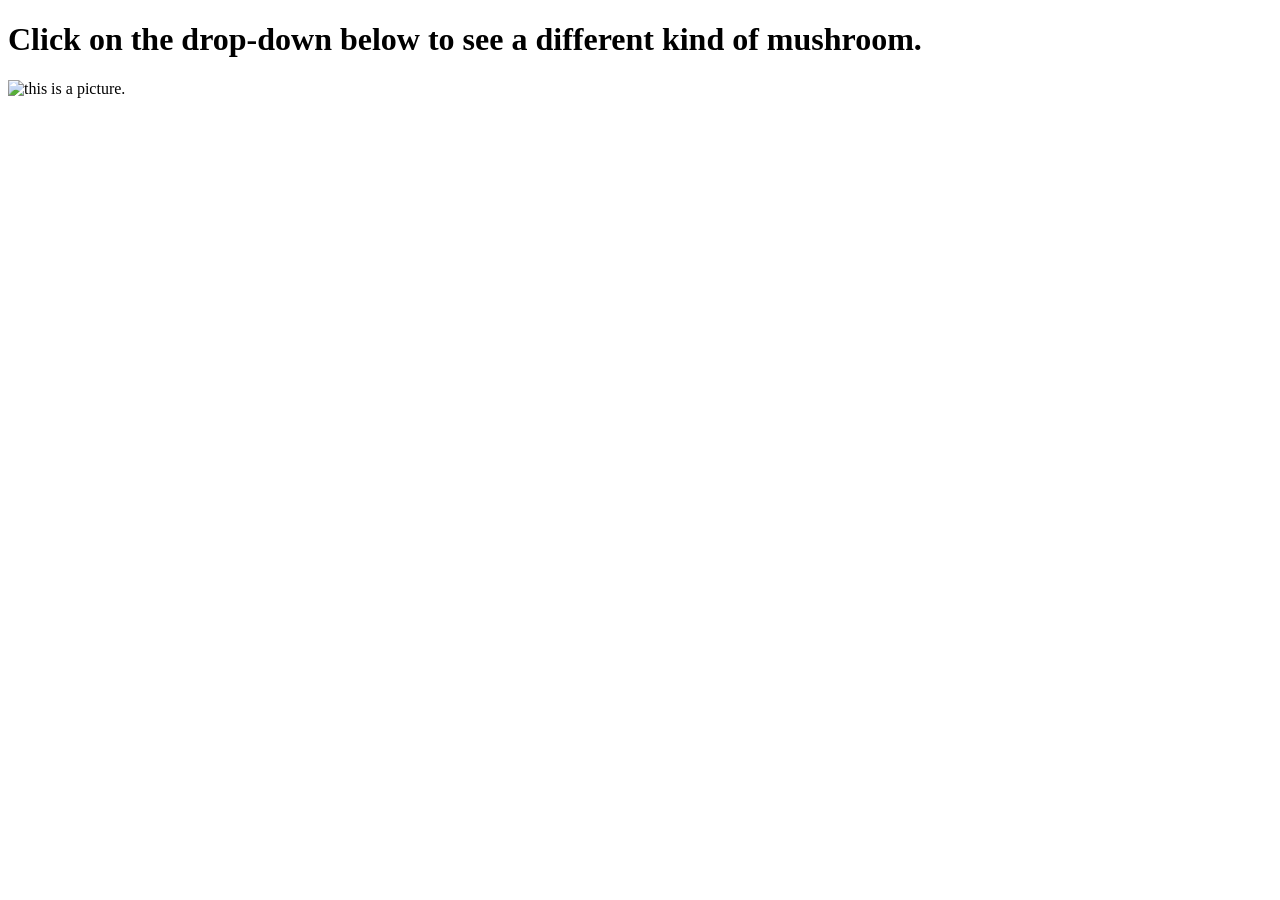
==== test.html @ ceeba244 "Add files via upload" ====
<!DOCTYPE html>
<html lang="en">
    <head>
        <!--This is metadata for our document-->
        <title>Mushroom Search</title>
    </head>

    <body>
        <h1> Click on the drop-down below to see a different kind of mushroom.</h1>
        
        <img src="mush.avif" alt="this is a picture." width="500" height="500">
    </body>
</html>
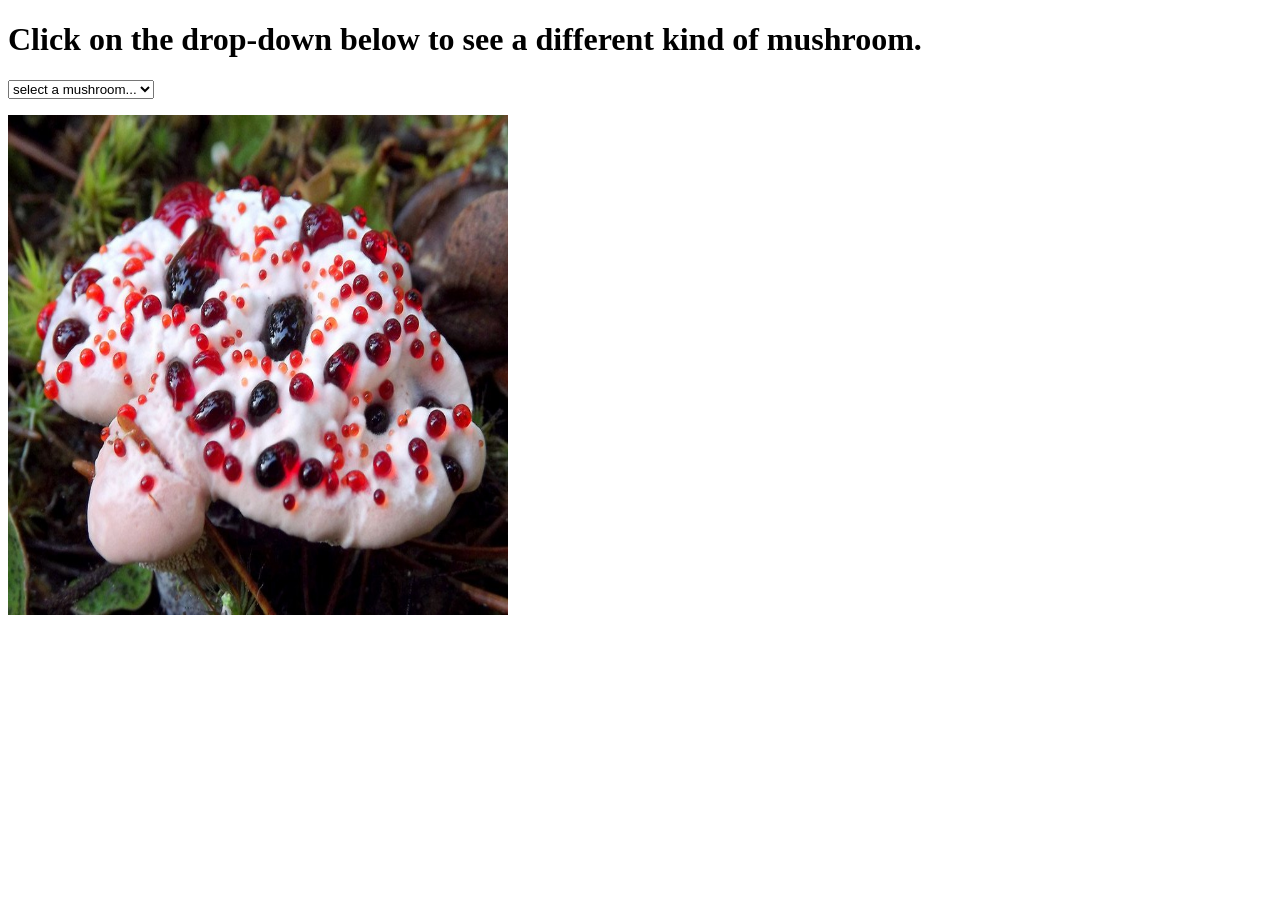
==== commit 7851f531: "Add files via upload" ====
--- a/test.html
+++ b/test.html
@@ -1,13 +1,65 @@
 <!DOCTYPE html>
 <html lang="en">
     <head>
-        <!--This is metadata for our document-->
+        <meta charset="UTF-8">
         <title>Mushroom Search</title>
     </head>
 
     <body>
         <h1> Click on the drop-down below to see a different kind of mushroom.</h1>
-        
-        <img src="mush.avif" alt="this is a picture." width="500" height="500">
+    <p> 
+        <select id="mushroom-dropdown">
+            <option value="">select a mushroom... </option>
+        </select>
+    </p>  
+
+    <p> 
+        <img id="mushroom-image" src="devils tooth.jpg" alt="Mushroom placeholder" width="500" height="500">
+    </p>    
+
+    <script>
+         const mushrooms = [
+         {
+            "id": "1",
+            "name": "Devil's tooth",
+            "imgUrl": "devils tooth.jpg"
+         },
+         {
+            "id": "2",
+            "name": "Turkey tail",
+            "imgUrl": "turkey tail.jpg"
+        },
+        {
+            "id": "3",
+            "name": "Lion's mane",
+            "imgUrl": "lions mane.png"
+        }        
+     ];
+
+    const dropdown = document.getElementById('mushroom-dropdown');
+    const mushroomImage = document.getElementById('mushroom-image');
+
+     function populatemushrooms() {
+        mushrooms.forEach(mushroom => {
+            const option = document.createElement('option');
+            option.value = mushroom.id;
+            option.textContent = mushroom.name;
+            dropdown.appendChild(option);
+        });
+     }
+
+     dropdown.addEventListener('change', (event) => {
+        const selectedId = event.target.value;
+        const foundMushroom = mushrooms.find(m => m.id === selectedId);
+
+        if (foundMushroom) { 
+            mushroomImage.src = foundMushroom.imgUrl;
+            mushroomImage.alt = foundMushroom.name;
+        }
+     });
+     
+     populatemushrooms();
+     
+    </script>
     </body>
 </html>
